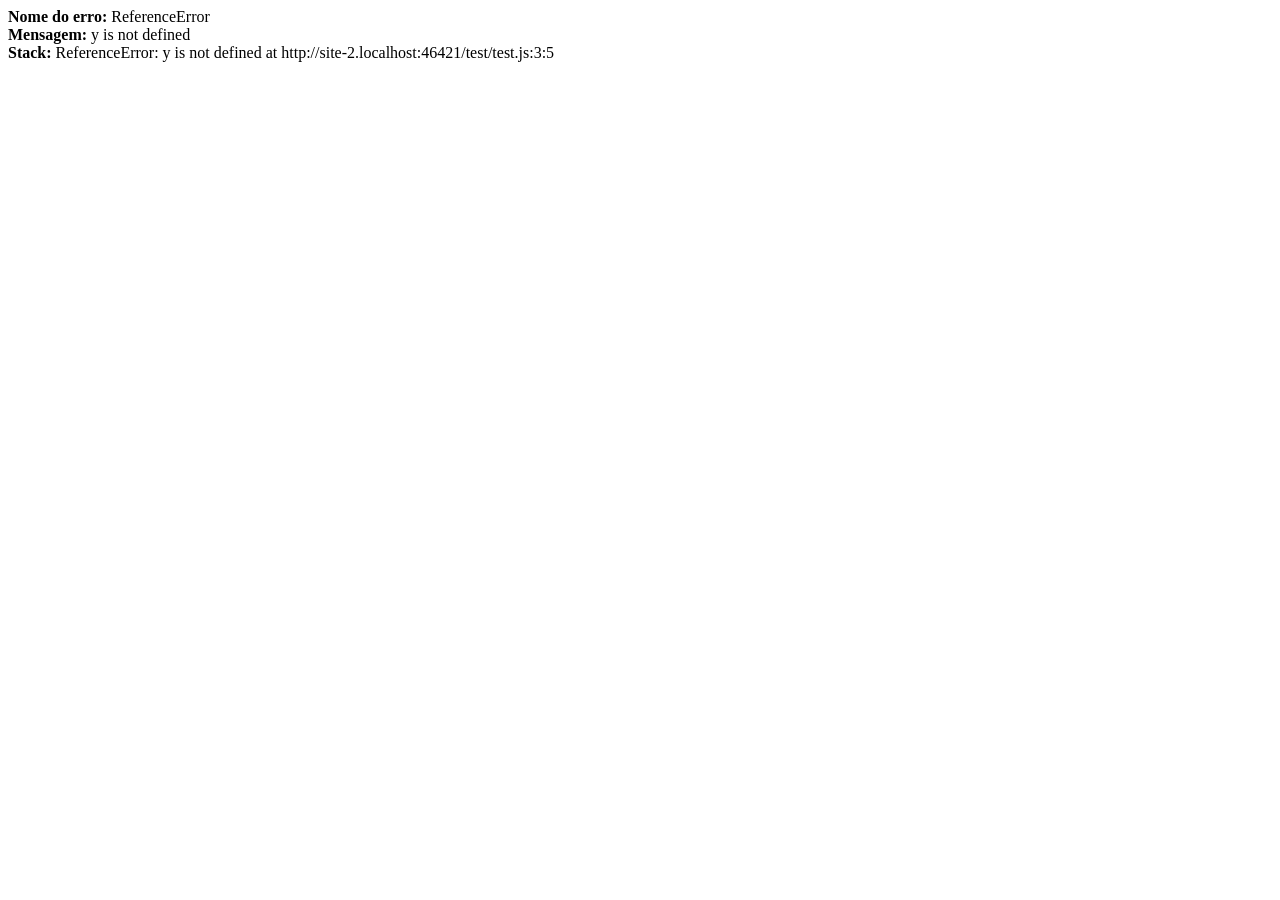
==== test/test.html @ 3dc87cdd "fznd o js" ====
<!DOCTYPE html>
<html lang="pt-br">
<head>
    <meta charset="UTF-8">
    <meta name="viewport" content="width=device-width, initial-scale=1.0">
    <title>Test Fetch</title>
    
    <script src="test.js" defer></script>
</head>
<body>
    
</body>
</html>
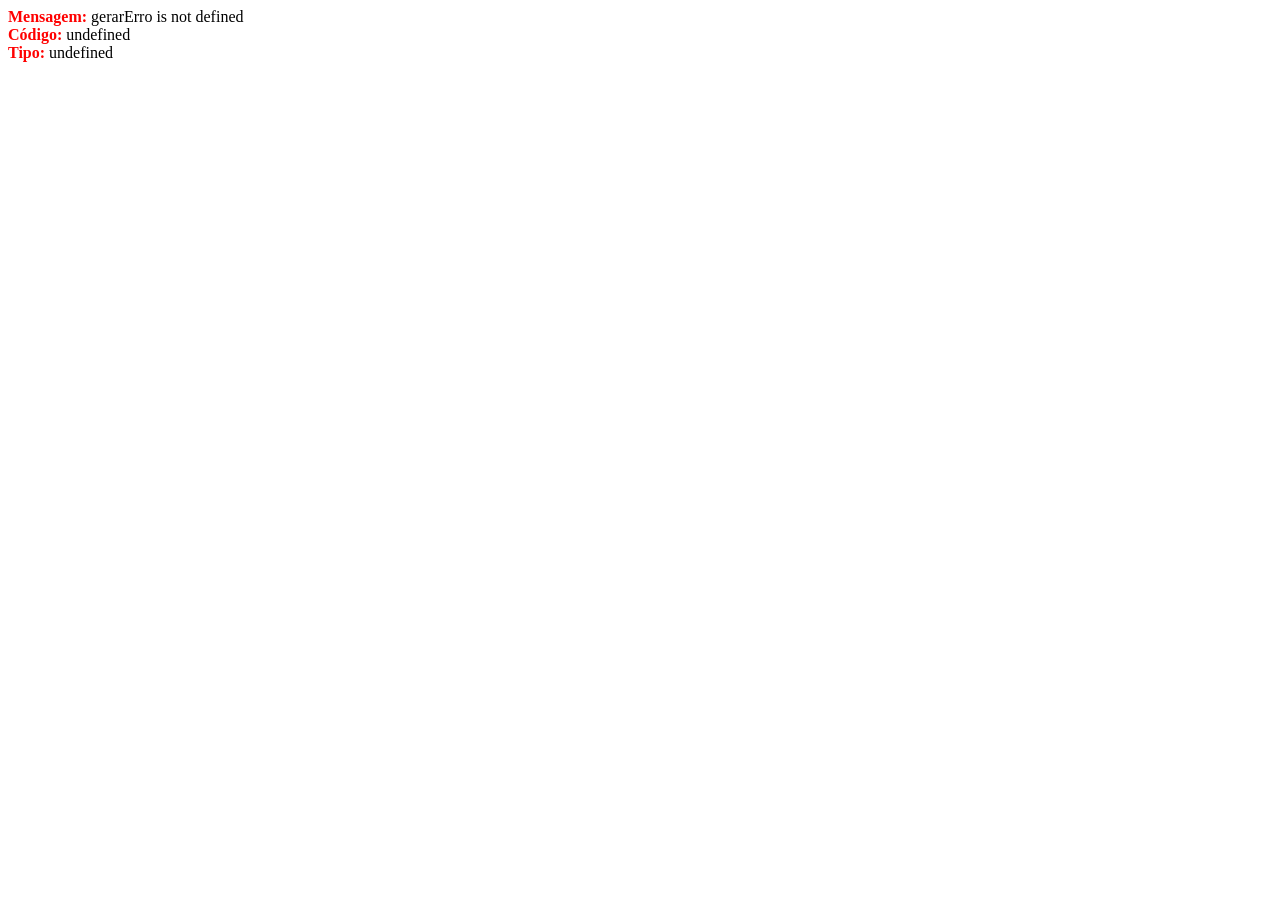
==== commit 206094e2: "terminei" ====
--- a/test/test.html
+++ b/test/test.html
@@ -4,10 +4,16 @@
     <meta charset="UTF-8">
     <meta name="viewport" content="width=device-width, initial-scale=1.0">
     <title>Test Fetch</title>
-    
-    <script src="test.js" defer></script>
+
+    <script src="./test.js" defer></script>
+    <style>
+        strong {
+            color: red;
+        }
+    </style>
 </head>
 <body>
-    
+    <div class="components__test">
+    </div>
 </body>
 </html>
